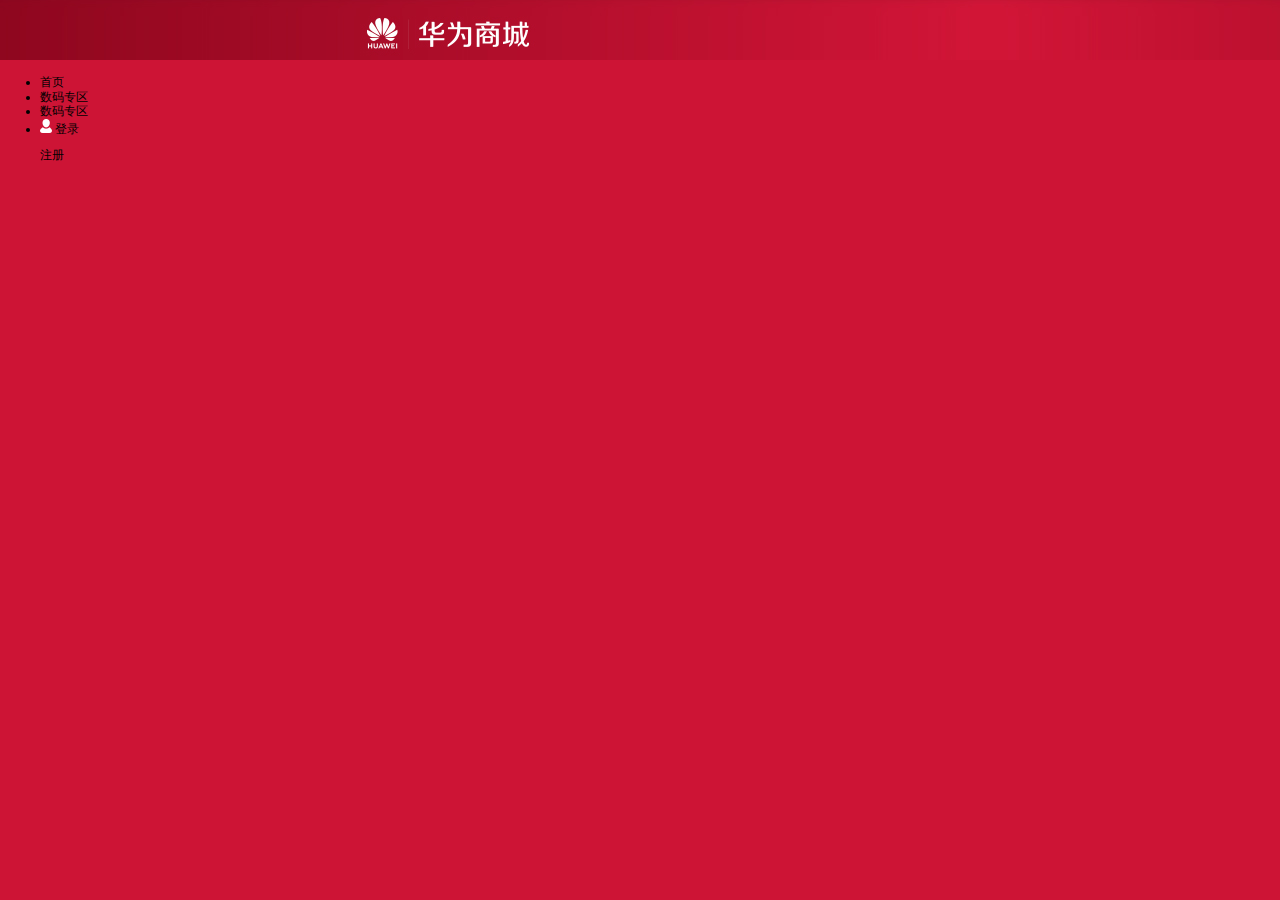
==== 华为官网/index.html @ 7934c9a4 "HUAWEI商城官网" ====
<!DOCTYPE html>
<html>
	<head>
		<meta charset="utf-8" />
		<title>华为商城官网</title>
		<link type="text/css" rel="stylesheet" href="css/base.css"/>
	</head>
	<body>
		<div id="main">
			<div class="top-nav">
				<img class="top-nav-image" src="img/HUAWEI-1.jpg" height="60px"/>
				<div class="top-nav-header">
					<div class="top-nav-menu">
						<ul>
							<li>
								<a>首页</a>
							</li>
							<li>
								<a>数码专区</a>
							</li>
							<li>
								<a>数码专区</a>
							</li>
							<li>
								<div class="unlogin">
									<img src="img/HUAWEI-3.png" />
									<a>登录</a>
									<p class="divid">
										<a>注册</a>
									</p>
								</div>
							</li>
						</ul>
					</div>
				</div>
			</div>
		</div>
	</body>
</html>
---- 华为官网/css/base.css ----
body{
	margin:0;
	padding:0;
	background-color: #cd1435;
}

.top-nav{
	height:60px;
	font:12px/1.2 "Helvetica Neue",Helvetica,Arial,"Microsoft Yahei","Hiragino Sans GB","Heiti SC","WenQuanYi Micro Hei","sans-serif";
}
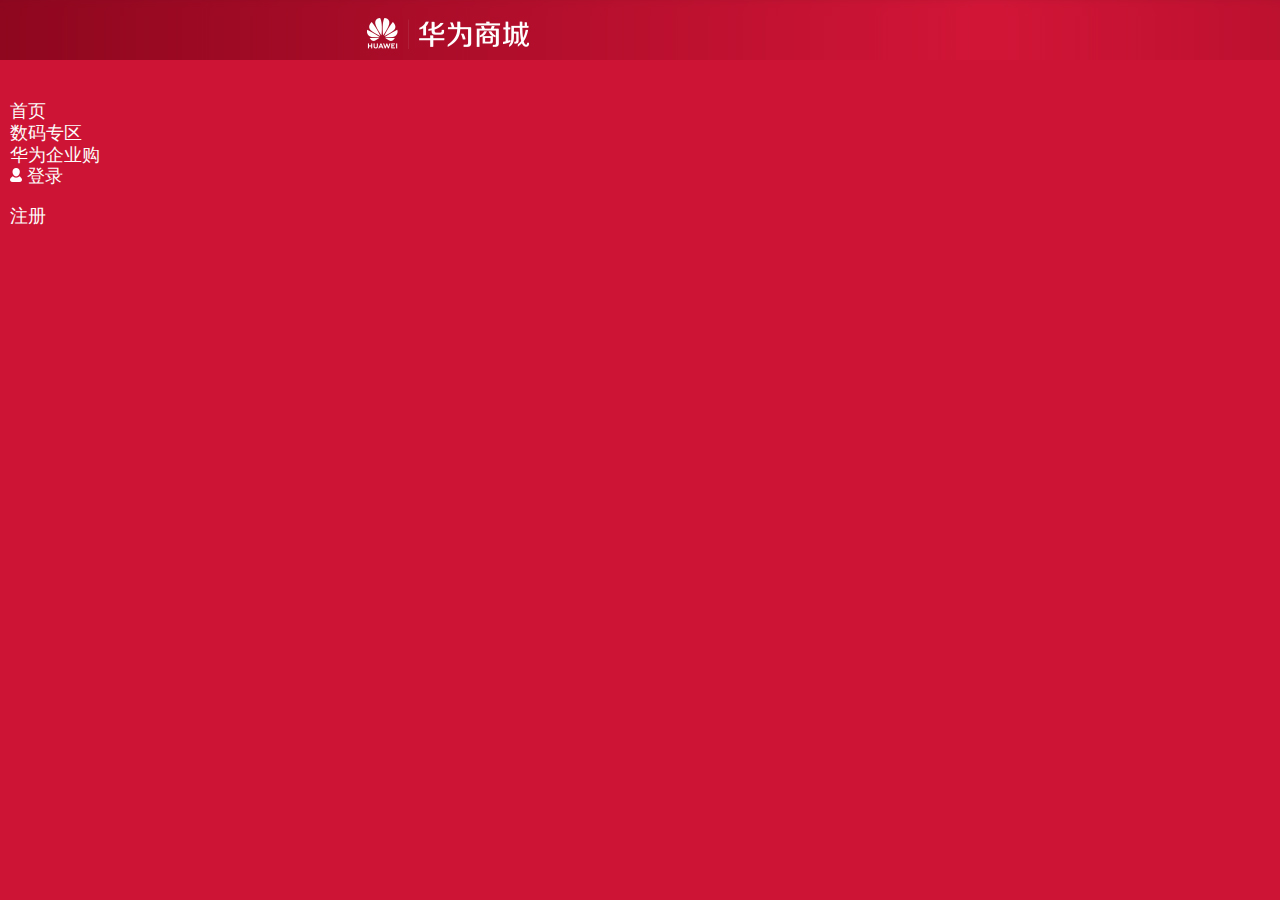
==== commit a2a8fb77: "HUAWEI商城官方网站" ====
--- a/华为官网/index.html
+++ b/华为官网/index.html
@@ -19,7 +19,7 @@
 								<a>数码专区</a>
 							</li>
 							<li>
-								<a>数码专区</a>
+								<a>华为企业购</a>
 							</li>
 							<li>
 								<div class="unlogin">
--- a/华为官网/css/base.css
+++ b/华为官网/css/base.css
@@ -7,4 +7,15 @@
 .top-nav{
 	height:60px;
 	font:12px/1.2 "Helvetica Neue",Helvetica,Arial,"Microsoft Yahei","Hiragino Sans GB","Heiti SC","WenQuanYi Micro Hei","sans-serif";
+}
+
+.top-nav ul{
+	list-style-type: none;
+	color:rgb(252, 252, 250);
+	font-size:18px;
+	padding: 20px 10px 0;
+}
+
+top-nav ul li{
+	float:left;
 }